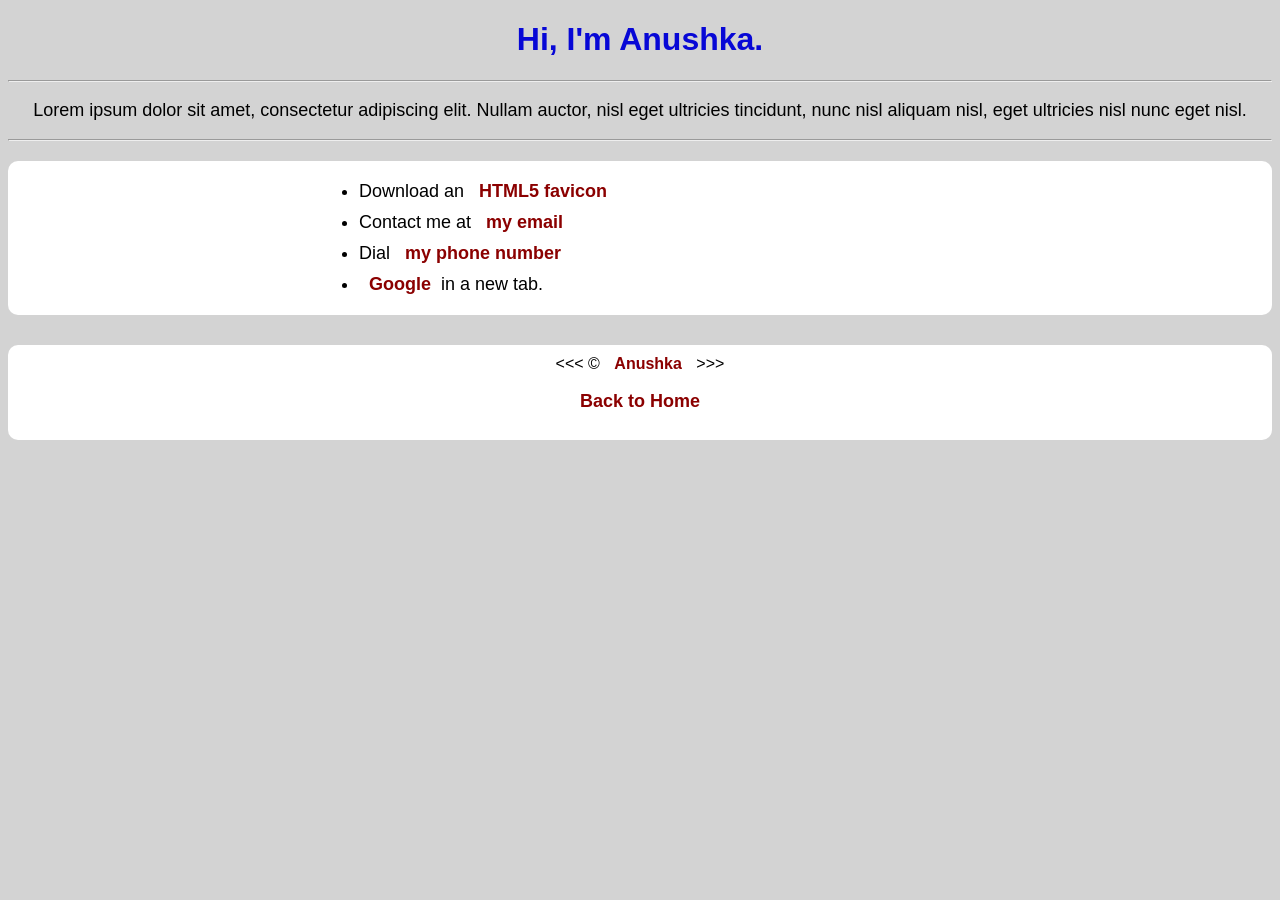
==== about.html @ e6fce39d "Add files via upload" ====
<!DOCTYPE html>
<html lang="en">
   <head>
    <meta charset="UTF-8">
    <meta name="author" content="Anushka">
    <meta name="description" content="Hi, I'm Anushka. This page is about me. ">
        <title>About Me</title>
        <link rel="icon" href="html5.png" type="image/x-icon">
        <link rel="stylesheet" href="style.css" type="text/css">
   </head>

   <body> 
    <header>
     <h1>Hi, I'm Anushka.</h1>
     
     <hr>
        <p>Lorem ipsum dolor sit amet, consectetur adipiscing elit. 
        Nullam auctor, nisl eget ultricies tincidunt, nunc nisl aliquam nisl,
         eget ultricies nisl nunc eget nisl.</p>
     <hr></header>
     <nav>
     <ul>
        <li>Download an <a href="html5.png" download>HTML5 favicon</a></li>
        <li>Contact me at <a href="mailto:anushka@gmail.com">my email</a> </li>
        <li>
            Dial <a href="tel:+1234567890">my phone number</a>
        </li>
        <li>
            <a href="https://www.google.com/" target=" _blank">Google</a>in a new tab.
        </li>
     </ul></nav>


    <footer>
    &lt;&lt;&lt; &copy; <a href="about.html">Anushka</a> &gt;&gt;&gt;
    <p>
        <a href="index.html">Back to Home</a>
    </p>
    </footer>
    </body>
</html>
---- style.css ----
body{
            background: lightgray;
            font-family:Arial,sans-serif
        }
        h1{
            color: rgb(7, 7, 214);
            text-align: center;
        }
        p{
            font-size:18px;
        }
        nav {
           display:flex;
           justify-content:center;
           gap:20px;
           background-color: white;
           padding: 10px;
           border-radius: 10px;
        }
        a{
           text-decoration: none;
           color:darkred;
           font-weight:bold;
           margin:10px;
        }
        img{
            display:block;
            margin:20px auto;
            border-radius: 50%;
        }
        table{
            margin:auto;
            border-collapse:collapse;
            background-color: white;
            border-radius: 10px;
            overflow:hidden;
        }
        th, td{
            padding:10px;
            border:1px solid black;
        }
        form{
            border-radius:10px;
            padding:15px;
            width:60%;
            margin:auto;
        }
        header{
            text-align:center;
            margin-bottom:20px;
        }
        
        a:hover{
            color:blue
        }
        .hero{
            text-align:center;
            margin:20px;
            background-color: white;
            padding: 40px;
            border-radius: 10px;
        }
        .btn{
            display:inline-block;
            margin-top:15px;
            padding:10px 20px;
            background-color:darkred;
            color:white;
            text-decoration:none;
            border-radius:5px;
        }
        .btn:hover{
            background-color:blue;
        }   
        .projects{
            text-align:center;
            margin:30px;
        }
        .project-container{
            display:flex;
            justify-content:center;
            gap:20px;
            flex-wrap:wrap;
        }
        .project-card{
            background-color: white;
            padding:20px;
            width:220px;
            border-radius:10px;
        }
        .project-card:hover{
            transform:scale(1.05);
        }

            body{
                background-color:linear-gradient(to right, #dfe9f3, #ffffff);
                font-family:Arial,sans-serif;
            }
            h2,h3{
                text-align:center;
            }
            ul{
                width:50%;
                margin:auto;
                font-size:18px;
            }
            li{
                margin:10px;
            }
            footer{
                text-align:center;
                margin-top:20px;    
            }
            .skills-container{
                display:flex;
                justify-content:center;
                gap:20px;
                flex-wrap:wrap;
            }
             .card {
                background-color: white;
                padding:20px;
                border-radius:10px;
                 width:200px;
                 text-align: center;
             }
             .card:hover{
                transform:scale(1.05);
             }
            section{
                margin:20px;
            }
        .card, .project-card, .hero{
            box-shadow: 0 4px 10px rgba(0,0,0,0.2);
        }
        .about{
            background-color:white;
            padding:20px;
            margin:20px;
            border-radius:10px;
            text-align:center;
        }
        .profile{
            text-align:center;
            margin:20px;
        }
        footer{
            text-align:center;
            margin-top:30px;
            padding:10px;
            background-color: white;
            border-radius: 10px;
        }
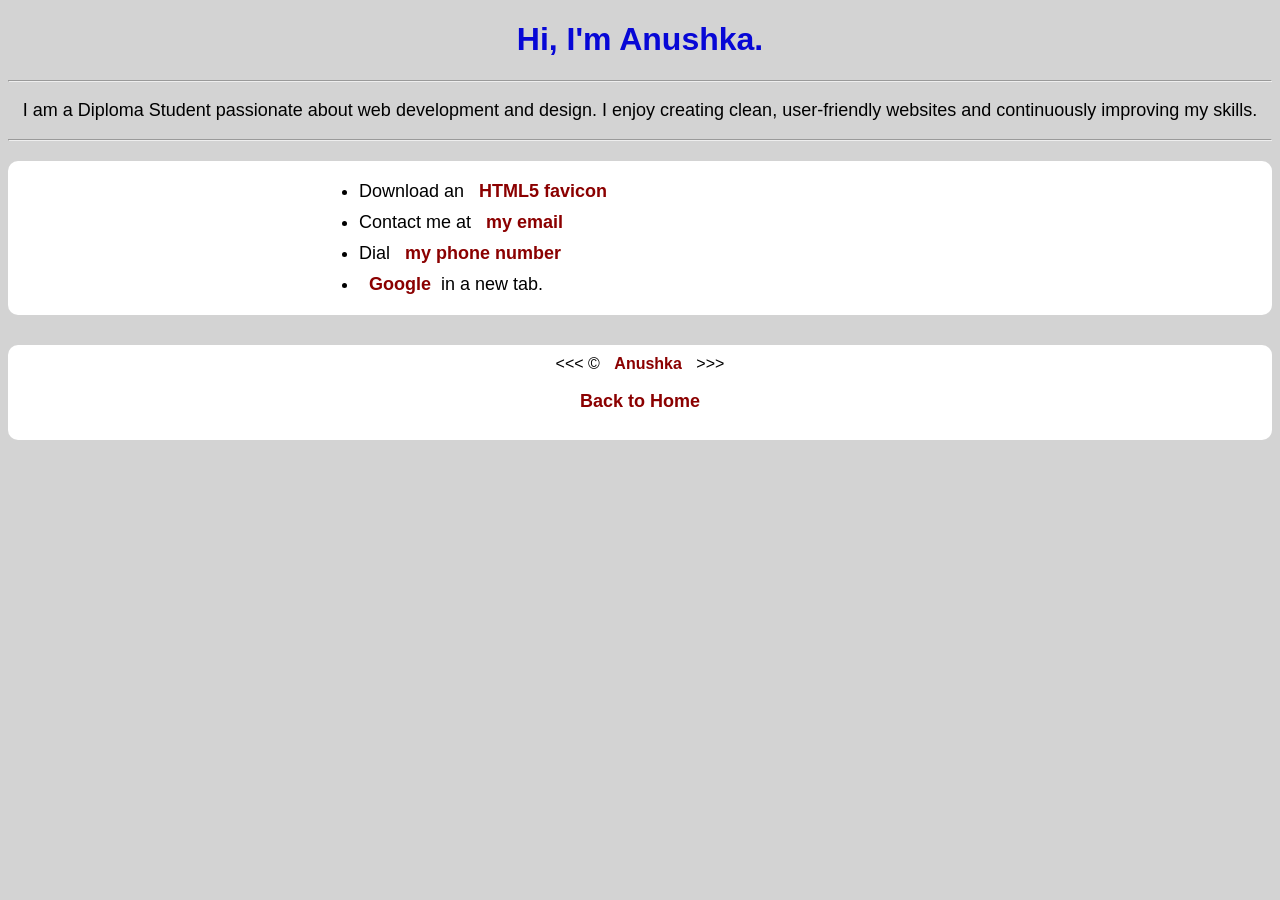
==== commit 724c866c: "Update about.html" ====
--- a/about.html
+++ b/about.html
@@ -14,9 +14,9 @@
      <h1>Hi, I'm Anushka.</h1>
      
      <hr>
-        <p>Lorem ipsum dolor sit amet, consectetur adipiscing elit. 
-        Nullam auctor, nisl eget ultricies tincidunt, nunc nisl aliquam nisl,
-         eget ultricies nisl nunc eget nisl.</p>
+        <p> I am a Diploma Student passionate about web development and design.
+            I enjoy creating clean, user-friendly websites and continuously improving my skills.
+        </p>
      <hr></header>
      <nav>
      <ul>
@@ -38,4 +38,4 @@
     </p>
     </footer>
     </body>
-</html>+</html>
